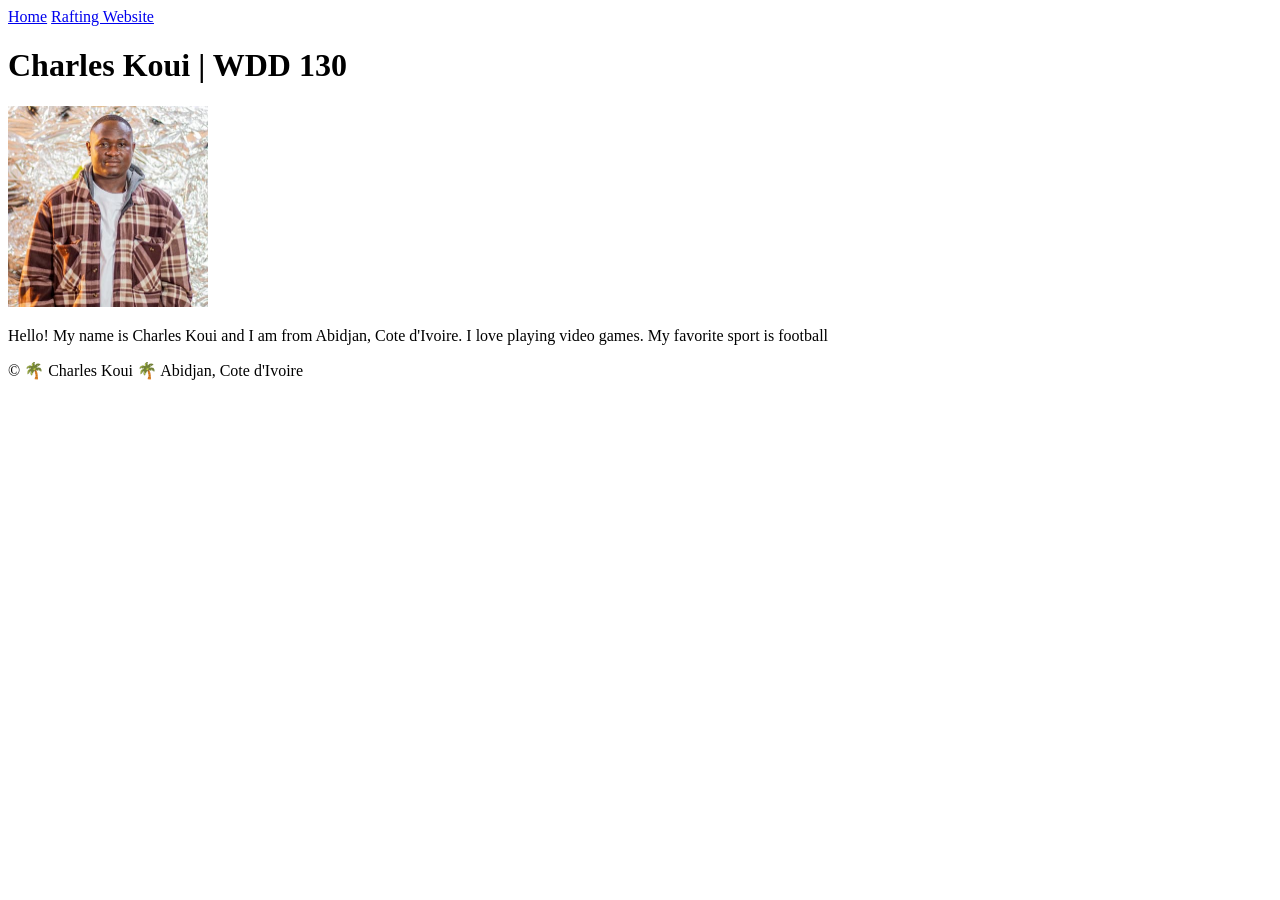
==== index.html @ 522bd389 "page" ====
<!DOCTYPE html>
<html lang="en">

<head>
    <meta charset="UTF-8">
    <meta name="viewport" content="width=device-width, initial-scale=1.0">
    <title> Charles Koui | WDD 130</title>
</head>

<body>
    <header>
        <nav>
            <a href="#">Home</a>
            <a href="wwr/">Rafting Website</a>
        </nav>
    </header>
    <main>
        <h1>Charles Koui | WDD 130</h1>
        <img src="images/profile.jpg
        " alt="Charles Koui profile picture" width="200">
        <p>Hello! My name is Charles Koui and I am from Abidjan, Cote d'Ivoire. I love playing video
            games. My favorite sport is football</p>
    </main>
    <footer>
        <p>&copy; 🌴 Charles Koui 🌴 Abidjan, Cote d'Ivoire</p>
    </footer>
</body>

</html>
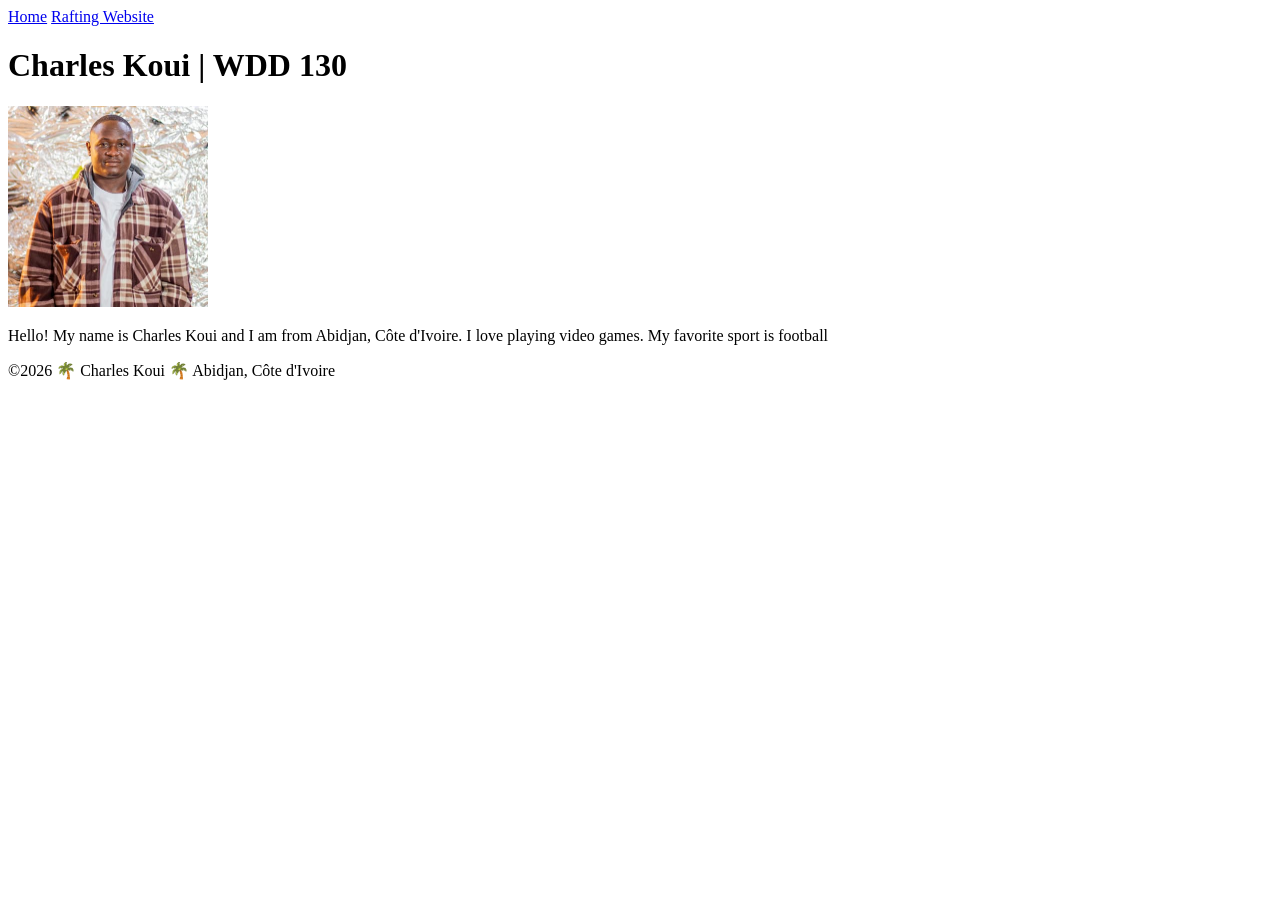
==== commit f1650aca: "update" ====
--- a/index.html
+++ b/index.html
@@ -16,13 +16,12 @@
     </header>
     <main>
         <h1>Charles Koui | WDD 130</h1>
-        <img src="images/profile.jpg
-        " alt="Charles Koui profile picture" width="200">
-        <p>Hello! My name is Charles Koui and I am from Abidjan, Cote d'Ivoire. I love playing video
+        <img src="images/profile.jpg" alt="Charles Koui profile picture" width="200">
+        <p>Hello! My name is Charles Koui and I am from Abidjan, Côte d'Ivoire. I love playing video
             games. My favorite sport is football</p>
     </main>
     <footer>
-        <p>&copy; 🌴 Charles Koui 🌴 Abidjan, Cote d'Ivoire</p>
+        <p>&copy;2026 🌴 Charles Koui 🌴 Abidjan, Côte d'Ivoire</p>
     </footer>
 </body>
 
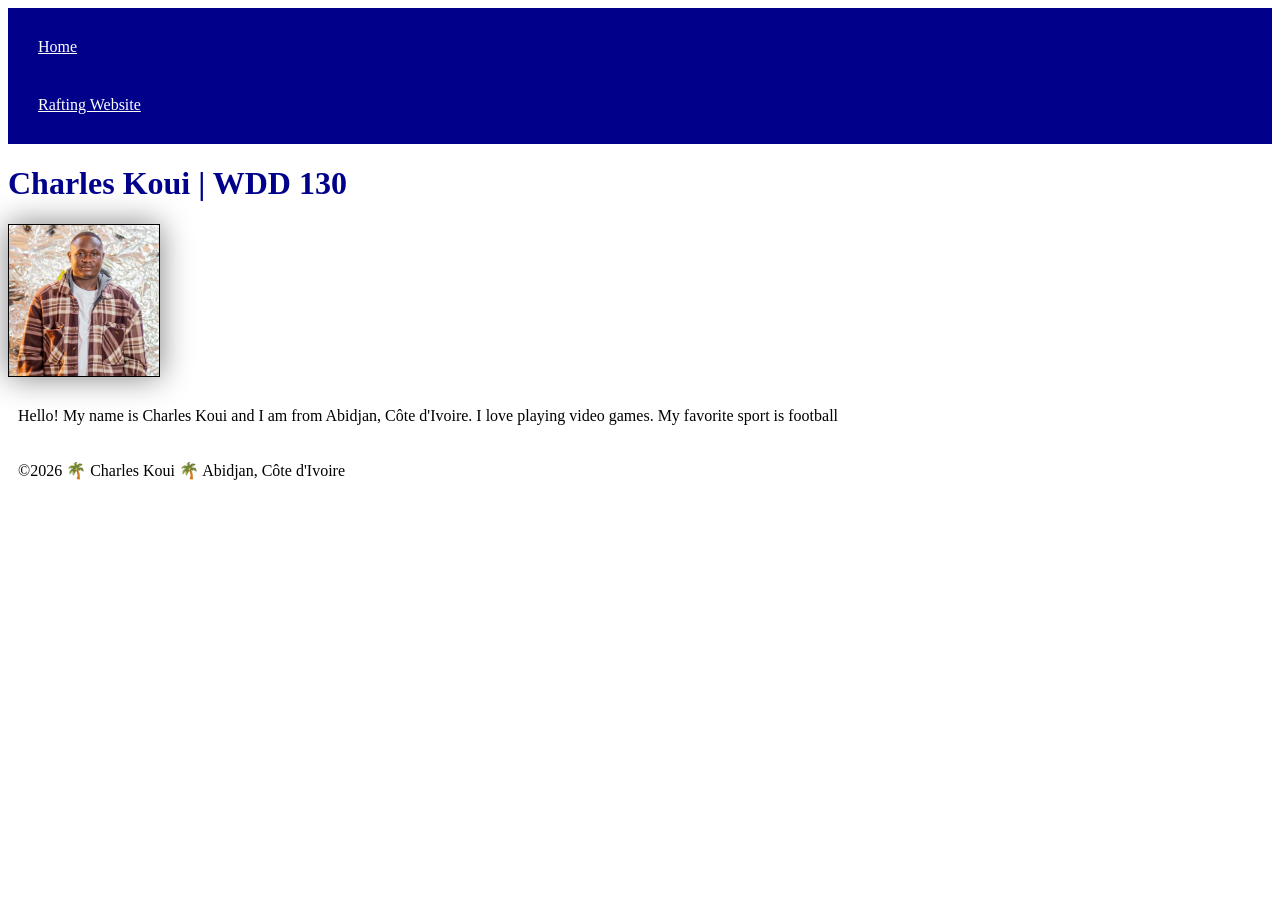
==== commit 2470f62a: "new update" ====
--- a/index.html
+++ b/index.html
@@ -5,6 +5,7 @@
     <meta charset="UTF-8">
     <meta name="viewport" content="width=device-width, initial-scale=1.0">
     <title> Charles Koui | WDD 130</title>
+    <link rel="stylesheet" href="styles/styles.css">
 </head>
 
 <body>
--- a/styles/styles.css
+++ b/styles/styles.css
@@ -0,0 +1,25 @@
+nav {
+    background-color: darkblue;
+    padding: 10px;
+}
+
+nav a {
+    color: white;
+    display: block;
+    padding: 20px;
+}
+
+h1 {
+    color: darkblue;
+}
+
+img {
+    width: 150px;
+    height: auto;
+    border: 1px solid black;
+    box-shadow: 0 0 30px gray;
+}
+
+p {
+    padding: 10px;
+}
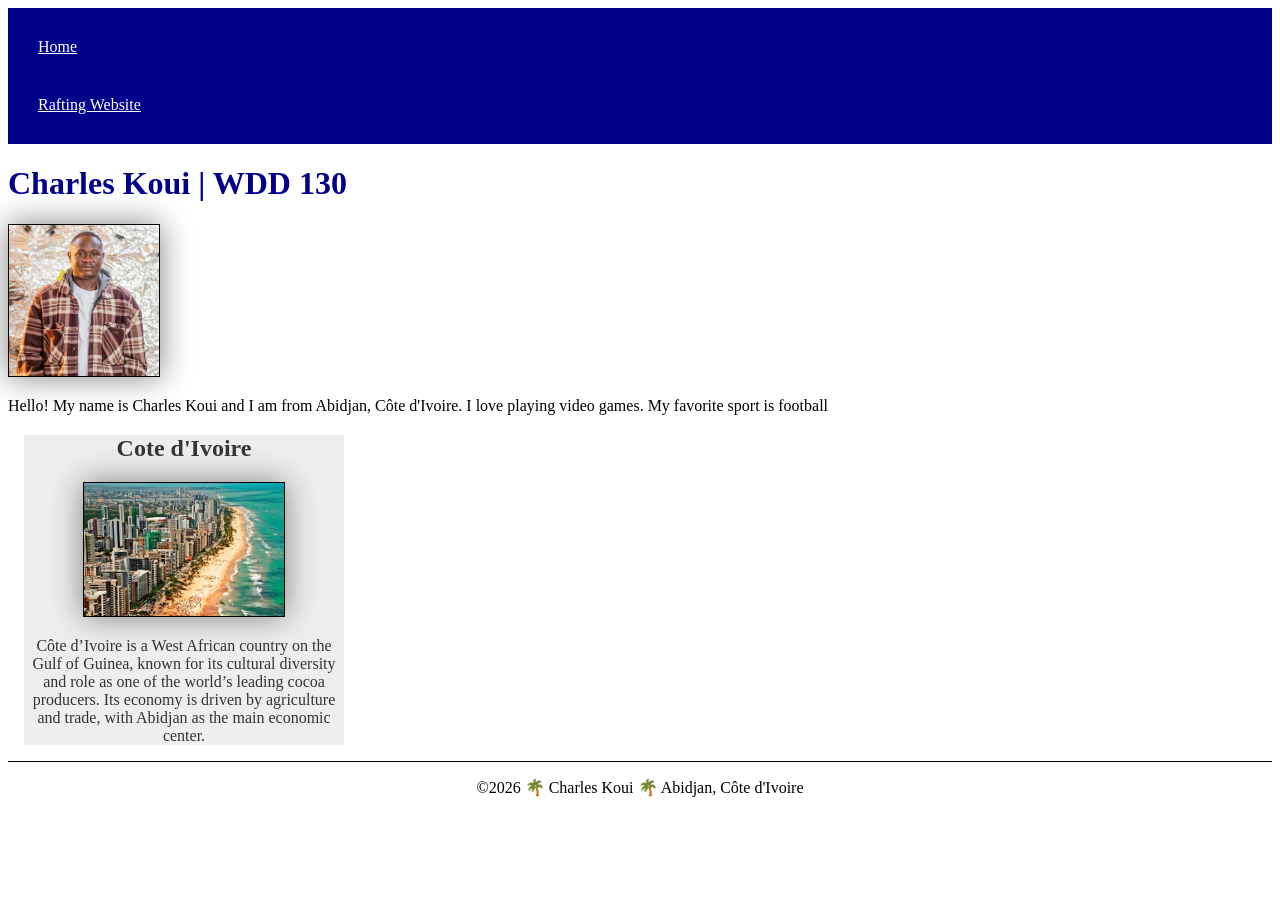
==== commit f16209d2: "update" ====
--- a/index.html
+++ b/index.html
@@ -5,6 +5,8 @@
     <meta charset="UTF-8">
     <meta name="viewport" content="width=device-width, initial-scale=1.0">
     <title> Charles Koui | WDD 130</title>
+    <meta name="description" content="Charles Koui's WDD130 Home page">
+    <meta name="author" content="Charles Kouii">
     <link rel="stylesheet" href="styles/styles.css">
 </head>
 
@@ -21,6 +23,14 @@
         <p>Hello! My name is Charles Koui and I am from Abidjan, Côte d'Ivoire. I love playing video
             games. My favorite sport is football</p>
     </main>
+    <aside>
+        <h2>Cote d'Ivoire</h2>
+        <img src="images/abidjan.jpg" alt="Abidjan sea side view">
+        <p>Côte d’Ivoire is a West African country on the Gulf of Guinea, known for its cultural
+            diversity and role as one of the world’s leading cocoa producers. Its economy is driven
+            by agriculture
+            and trade, with Abidjan as the main economic center.</p>
+    </aside>
     <footer>
         <p>&copy;2026 🌴 Charles Koui 🌴 Abidjan, Côte d'Ivoire</p>
     </footer>
--- a/styles/styles.css
+++ b/styles/styles.css
@@ -13,6 +13,15 @@
     color: darkblue;
 }
 
+main {
+    max-width: 840px;
+}
+
+main img {
+    width: 150px;
+    height: auto;
+}
+
 img {
     width: 150px;
     height: auto;
@@ -21,5 +30,25 @@
 }
 
 p {
-    padding: 10px;
+    padding: 0;
+}
+
+aside {
+    width: 20rem;
+    margin: 1rem;
+    border: 1px solid rgb(0, 0, 0 / 0.2);
+    background-color: #eee;
+    color: #333;
+    text-align: center;
+}
+
+aside img {
+    width: 200px;
+    height: auto;
+}
+
+footer {
+    margin-top: 15px;
+    border-top: 1px solid #000;
+    text-align: center;
 }
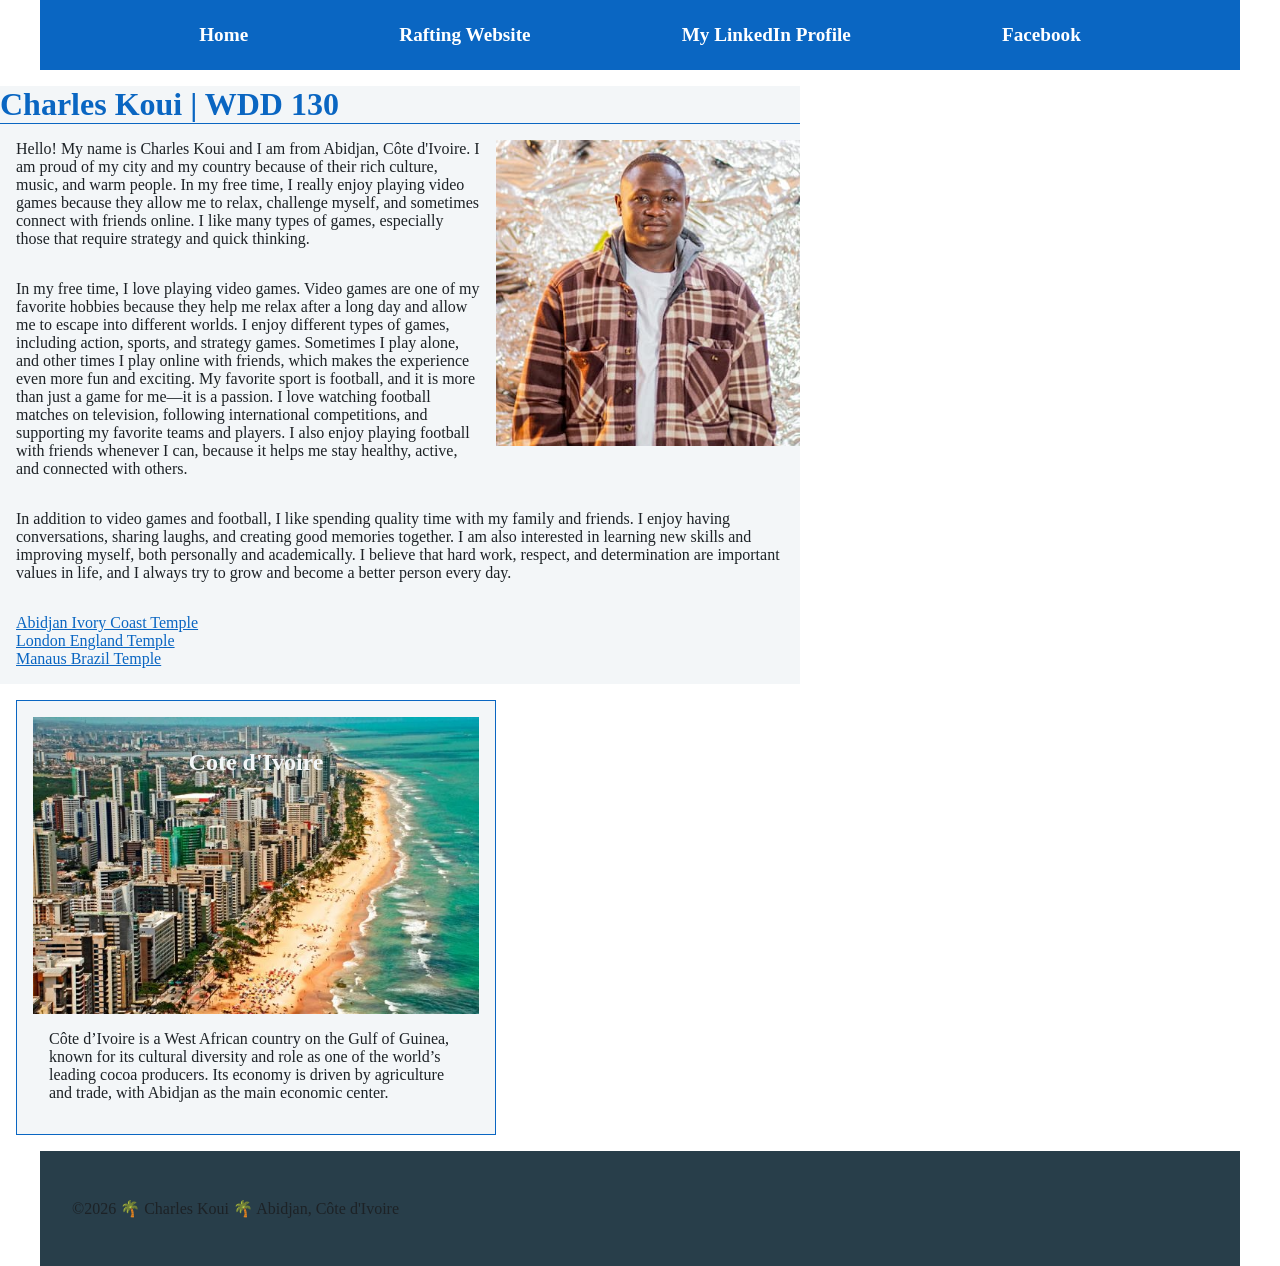
==== commit ddd3f8e0: "homepage" ====
--- a/index.html
+++ b/index.html
@@ -5,8 +5,9 @@
     <meta charset="UTF-8">
     <meta name="viewport" content="width=device-width, initial-scale=1.0">
     <title> Charles Koui | WDD 130</title>
-    <meta name="description" content="Charles Koui's WDD130 Home page">
-    <meta name="author" content="Charles Kouii">
+    <meta name="description"
+      content="Welcome to Charles Koui’s WDD130 home page, showcasing web development projects, coursework, and foundational web design skills.">
+    <meta name="author" content="Charles Koui">
     <link rel="stylesheet" href="styles/styles.css">
 </head>
 
@@ -15,21 +16,50 @@
         <nav>
             <a href="#">Home</a>
             <a href="wwr/">Rafting Website</a>
+            <a href="www.linkedin.com/in/romeo-koui" target="_blank">My LinkedIn Profile</a>
+            <a href="http://facebook.com" target="_blank">Facebook</a>
         </nav>
     </header>
     <main>
         <h1>Charles Koui | WDD 130</h1>
         <img src="images/profile.jpg" alt="Charles Koui profile picture" width="200">
-        <p>Hello! My name is Charles Koui and I am from Abidjan, Côte d'Ivoire. I love playing video
-            games. My favorite sport is football</p>
+        <p>Hello! My name is Charles Koui and I am from Abidjan, Côte d'Ivoire. I am proud of my
+            city and my country because of their rich culture, music, and warm people. In my free
+            time, I really enjoy playing video games because they allow me to relax, challenge
+            myself, and sometimes connect with friends online. I like many types of games,
+            especially those that require strategy and quick thinking.</p>
+        <p>In my free time, I love playing video games. Video games are one of my favorite hobbies
+            because they help me relax after a long day and allow me to escape into different
+            worlds. I enjoy different types of games, including action, sports, and strategy games.
+            Sometimes I play alone, and other times I play online with friends, which makes the
+            experience even more fun and exciting.
+
+            My favorite sport is football, and it is more than just a game for me—it is a passion. I
+            love watching football matches on television, following international competitions, and
+            supporting my favorite teams and players. I also enjoy playing football with friends
+            whenever I can, because it helps me stay healthy, active, and connected with others.</p>
+        <p>In addition to video games and football, I like spending quality time with my family and
+            friends. I enjoy having conversations, sharing laughs, and creating good memories
+            together. I am also interested in learning new skills and improving myself, both
+            personally and academically. I believe that hard work, respect, and determination are
+            important values in life, and I always try to grow and become a better person every day.
+        </p>
+        <ul>
+            <li><a href="http://www.churchofjesuschrist.org/temples/details/abidjan-ivory-coast-temple?lang=eng"
+                  target="_blank">Abidjan Ivory Coast Temple</a></li>
+            <li><a href="http://www.churchofjesuschrist.org/temples/details/london-england-temple?lang=eng"
+                  target="_blank">London England Temple</a></li>
+            <li><a href="http://www.churchofjesuschrist.org/temples/details/manaus-brazil-temple?lang=eng"
+                  target="_blank">Manaus Brazil Temple</a></li>
+        </ul>
+
     </main>
-    <aside>
+    <aside class="box">
         <h2>Cote d'Ivoire</h2>
         <img src="images/abidjan.jpg" alt="Abidjan sea side view">
         <p>Côte d’Ivoire is a West African country on the Gulf of Guinea, known for its cultural
             diversity and role as one of the world’s leading cocoa producers. Its economy is driven
-            by agriculture
-            and trade, with Abidjan as the main economic center.</p>
+            by agriculture and trade, with Abidjan as the main economic center.</p>
     </aside>
     <footer>
         <p>&copy;2026 🌴 Charles Koui 🌴 Abidjan, Côte d'Ivoire</p>
--- a/styles/styles.css
+++ b/styles/styles.css
@@ -1,54 +1,128 @@
+:root {
+    --main-color: #0a66c2;
+    --accent-color: #f3f6f8;
+    --text-color: #1d2226;
+    --secondary-color: #e7f3ff;
+    --footer-bg: #283e4a;
+    --footer-text: #fff;
+    --nav-bg: #0a66c2;
+    --nav-link: #fff;
+    --box-bg: #e7f3ff;
+    --box-border: #0a66c2;
+    --box-text: #1d2226;
+}
+
+* {
+    margin: 0;
+    padding: 0;
+    box-sizing: border-box;
+}
+
+a {
+    color: var(--main-color);
+}
+
+header,
+.grid,
+footer {
+    max-width: 1200px;
+    margin: 0 auto;
+}
+
 nav {
-    background-color: darkblue;
-    padding: 10px;
+    background-color: var(--nav-bg);
+    padding: 1rem;
+    display: flex;
+    justify-content: space-evenly;
+    align-items: center;
 }
 
 nav a {
-    color: white;
     display: block;
-    padding: 20px;
+    padding: 0.5rem;
+    text-decoration: none;
+    font-size: 1.2rem;
+    font-weight: 700;
+    color: var(--nav-link);
+}
+
+main {
+    max-width: 50rem;
+    grid-column: 2/3;
+    margin: 1rem 0;
+    background: var(--accent-color);
+    color: var(--main-color);
 }
 
 h1 {
-    color: darkblue;
+    border-bottom: 1px solid var(--main-color);
+    color: var(--main-color);
 }
 
-main {
-    max-width: 840px;
+aside {
+    max-width: 30rem;
+    position: relative;
+    /* margin: 1rem;
+    border: 1px solid rgb(0, 0, 0 / 0.2);
+    padding: 1em;
+    background-color: #eee;
+    color: #333;
+    text-align: center; */
+}
+
+aside img {
+    display: block;
+    width: 100%;
+    height: auto;
+}
+
+aside h2 {
+    position: absolute;
+    left: 50%;
+    transform: translate(-50%);
+    top: 3rem;
+    /* color: var(--main-color); */
 }
 
 main img {
-    width: 150px;
+    width: 19rem;
     height: auto;
-}
-
-img {
-    width: 150px;
-    height: auto;
-    border: 1px solid black;
+    float: right;
+    margin: 1rem 0 1rem 1rem;
+    /* border: 1px solid black;
     box-shadow: 0 0 30px gray;
+    padding: 2px; */
 }
 
 p {
-    padding: 0;
-}
-
-aside {
-    width: 20rem;
-    margin: 1rem;
-    border: 1px solid rgb(0, 0, 0 / 0.2);
-    background-color: #eee;
-    color: #333;
-    text-align: center;
-}
-
-aside img {
-    width: 200px;
-    height: auto;
+    padding: 1rem;
+    color: var(--text-color);
 }
 
 footer {
-    margin-top: 15px;
+    background-color: var(--footer-bg);
+    color: var(--footer-text);
+    padding: 2rem 1rem;
+    /* margin-top: 15px;
     border-top: 1px solid #000;
-    text-align: center;
+    text-align: center; */
+}
+
+ul {
+    list-style: none;
+    padding: 1rem;
+}
+
+/* Class Selectors */
+.box {
+    margin: 1rem;
+    padding: 1rem;
+    border: 1px solid #0a66c2;
+    color: var(--accent-color);
+    background-color: var(--accent-color);
+}
+
+.grid {
+    display: grid;
+
 }
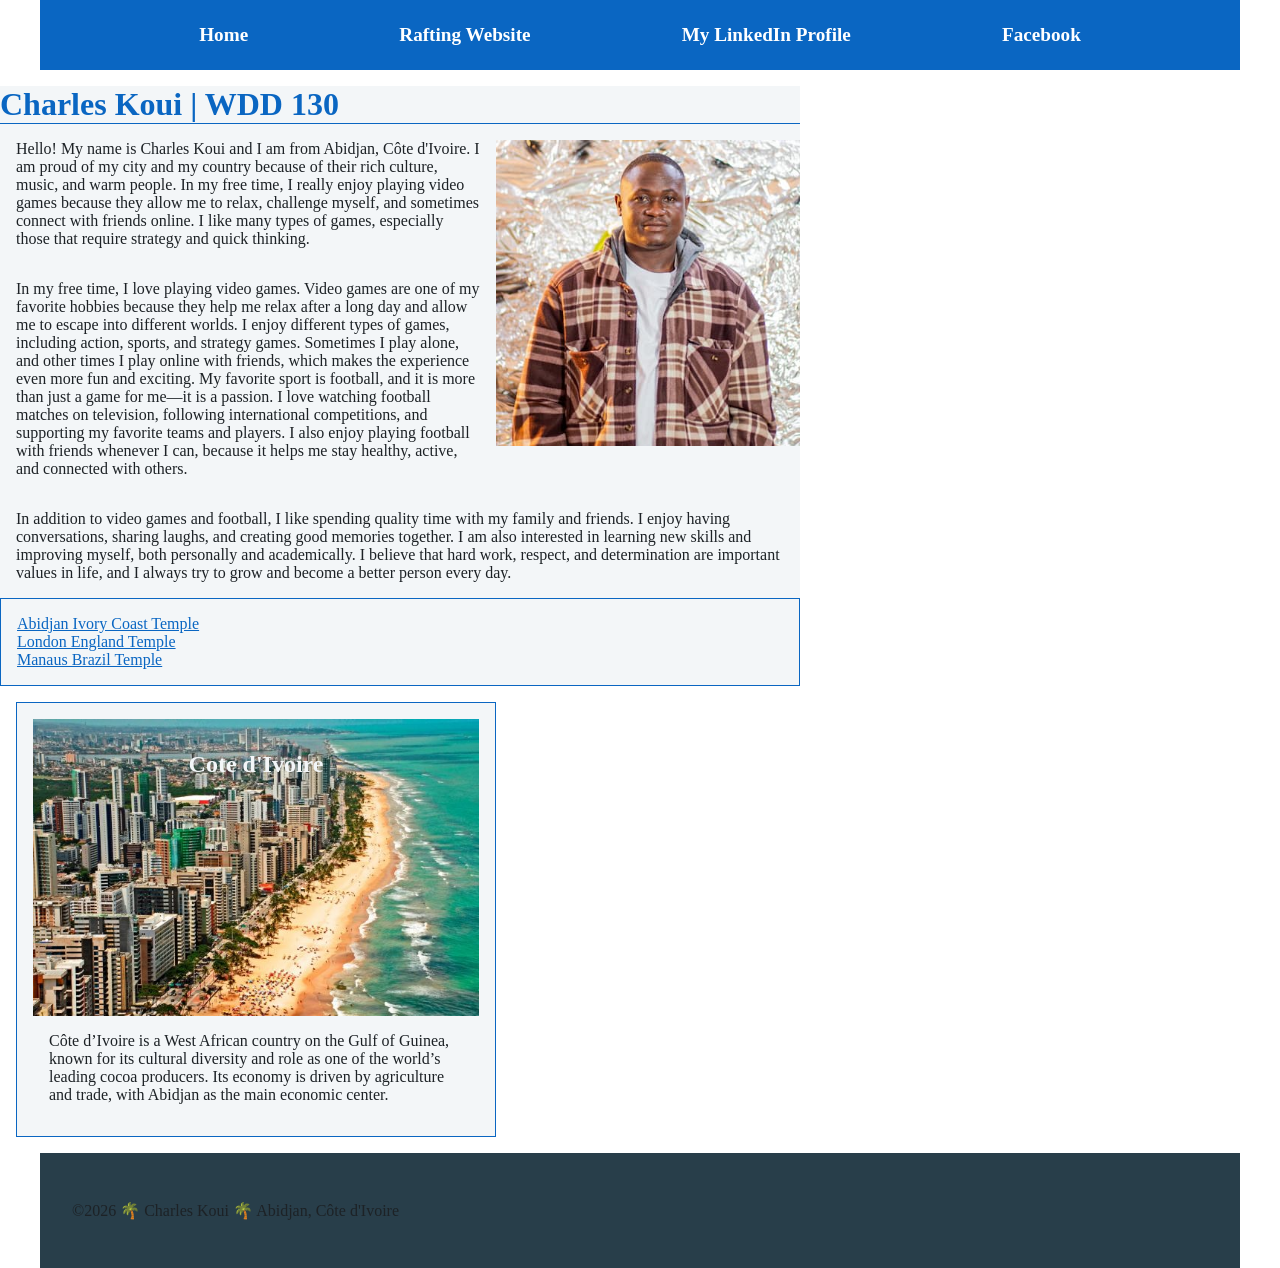
==== commit bd8cdf78: "update" ====
--- a/index.html
+++ b/index.html
@@ -1,5 +1,5 @@
 <!DOCTYPE html>
-<html lang="en">
+<html lang="en-US">
 
 <head>
     <meta charset="UTF-8">
@@ -52,7 +52,6 @@
             <li><a href="http://www.churchofjesuschrist.org/temples/details/manaus-brazil-temple?lang=eng"
                   target="_blank">Manaus Brazil Temple</a></li>
         </ul>
-
     </main>
     <aside class="box">
         <h2>Cote d'Ivoire</h2>
--- a/styles/styles.css
+++ b/styles/styles.css
@@ -111,6 +111,7 @@
 ul {
     list-style: none;
     padding: 1rem;
+    border: 1px solid #0a66c2;
 }
 
 /* Class Selectors */
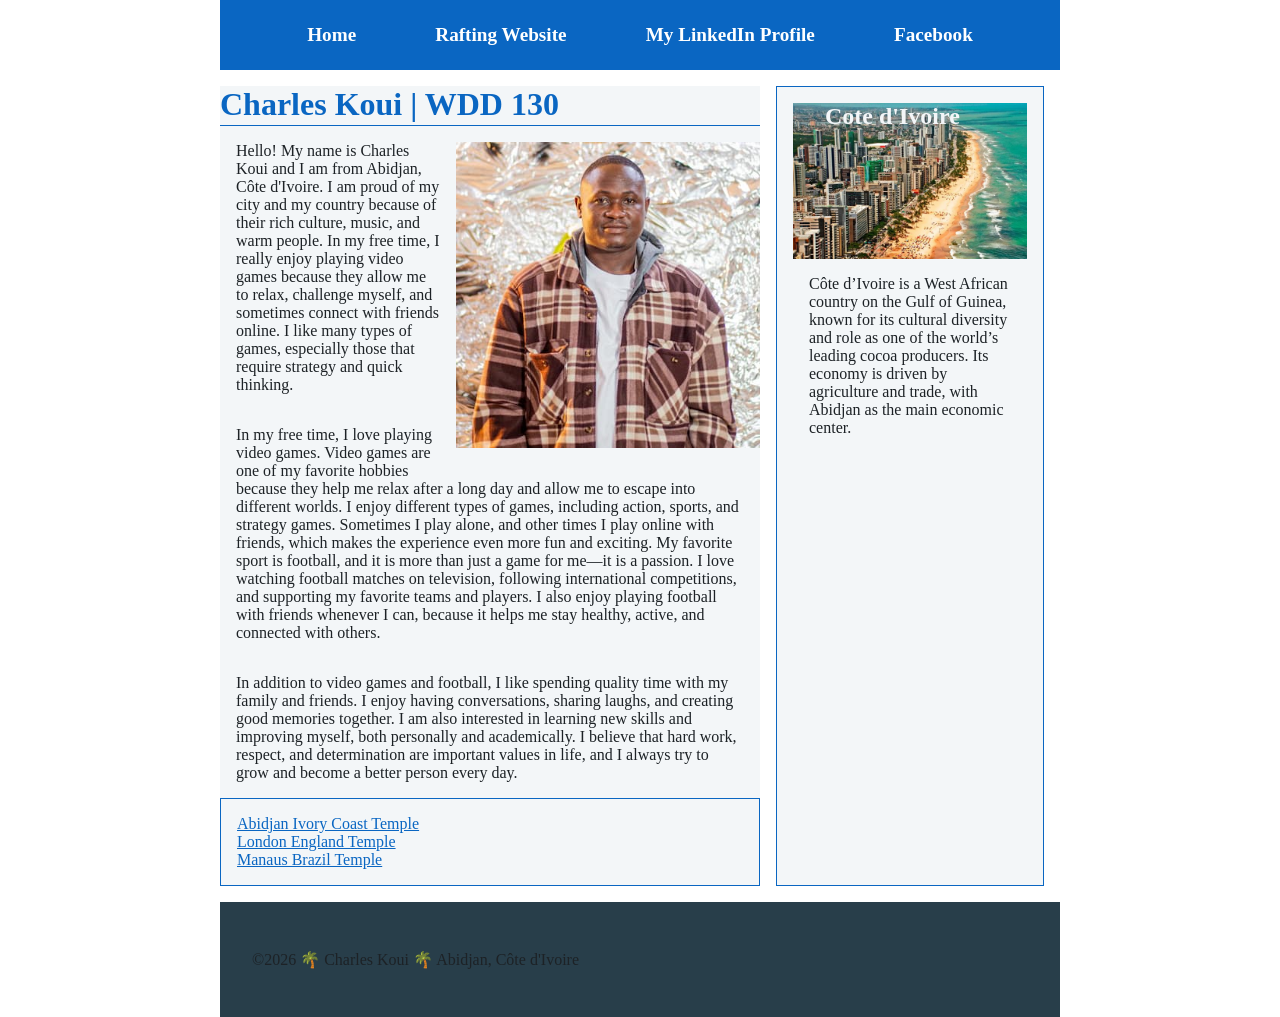
==== commit 454f3c03: "update using CSS grid" ====
--- a/index.html
+++ b/index.html
@@ -20,46 +20,59 @@
             <a href="http://facebook.com" target="_blank">Facebook</a>
         </nav>
     </header>
-    <main>
-        <h1>Charles Koui | WDD 130</h1>
-        <img src="images/profile.jpg" alt="Charles Koui profile picture" width="200">
-        <p>Hello! My name is Charles Koui and I am from Abidjan, Côte d'Ivoire. I am proud of my
-            city and my country because of their rich culture, music, and warm people. In my free
-            time, I really enjoy playing video games because they allow me to relax, challenge
-            myself, and sometimes connect with friends online. I like many types of games,
-            especially those that require strategy and quick thinking.</p>
-        <p>In my free time, I love playing video games. Video games are one of my favorite hobbies
-            because they help me relax after a long day and allow me to escape into different
-            worlds. I enjoy different types of games, including action, sports, and strategy games.
-            Sometimes I play alone, and other times I play online with friends, which makes the
-            experience even more fun and exciting.
 
-            My favorite sport is football, and it is more than just a game for me—it is a passion. I
-            love watching football matches on television, following international competitions, and
-            supporting my favorite teams and players. I also enjoy playing football with friends
-            whenever I can, because it helps me stay healthy, active, and connected with others.</p>
-        <p>In addition to video games and football, I like spending quality time with my family and
-            friends. I enjoy having conversations, sharing laughs, and creating good memories
-            together. I am also interested in learning new skills and improving myself, both
-            personally and academically. I believe that hard work, respect, and determination are
-            important values in life, and I always try to grow and become a better person every day.
-        </p>
-        <ul>
-            <li><a href="http://www.churchofjesuschrist.org/temples/details/abidjan-ivory-coast-temple?lang=eng"
-                  target="_blank">Abidjan Ivory Coast Temple</a></li>
-            <li><a href="http://www.churchofjesuschrist.org/temples/details/london-england-temple?lang=eng"
-                  target="_blank">London England Temple</a></li>
-            <li><a href="http://www.churchofjesuschrist.org/temples/details/manaus-brazil-temple?lang=eng"
-                  target="_blank">Manaus Brazil Temple</a></li>
-        </ul>
-    </main>
-    <aside class="box">
-        <h2>Cote d'Ivoire</h2>
-        <img src="images/abidjan.jpg" alt="Abidjan sea side view">
-        <p>Côte d’Ivoire is a West African country on the Gulf of Guinea, known for its cultural
-            diversity and role as one of the world’s leading cocoa producers. Its economy is driven
-            by agriculture and trade, with Abidjan as the main economic center.</p>
-    </aside>
+    <div class="grid">
+        <main>
+            <h1>Charles Koui | WDD 130</h1>
+            <img src="images/profile.jpg" alt="Charles Koui profile picture" width="200">
+            <p>Hello! My name is Charles Koui and I am from Abidjan, Côte d'Ivoire. I am proud of my
+                city and my country because of their rich culture, music, and warm people. In my
+                free
+                time, I really enjoy playing video games because they allow me to relax, challenge
+                myself, and sometimes connect with friends online. I like many types of games,
+                especially those that require strategy and quick thinking.</p>
+            <p>In my free time, I love playing video games. Video games are one of my favorite
+                hobbies
+                because they help me relax after a long day and allow me to escape into different
+                worlds. I enjoy different types of games, including action, sports, and strategy
+                games.
+                Sometimes I play alone, and other times I play online with friends, which makes the
+                experience even more fun and exciting.
+
+                My favorite sport is football, and it is more than just a game for me—it is a
+                passion. I
+                love watching football matches on television, following international competitions,
+                and
+                supporting my favorite teams and players. I also enjoy playing football with friends
+                whenever I can, because it helps me stay healthy, active, and connected with others.
+            </p>
+            <p>In addition to video games and football, I like spending quality time with my family
+                and
+                friends. I enjoy having conversations, sharing laughs, and creating good memories
+                together. I am also interested in learning new skills and improving myself, both
+                personally and academically. I believe that hard work, respect, and determination
+                are
+                important values in life, and I always try to grow and become a better person every
+                day.
+            </p>
+            <ul>
+                <li><a href="http://www.churchofjesuschrist.org/temples/details/abidjan-ivory-coast-temple?lang=eng"
+                      target="_blank">Abidjan Ivory Coast Temple</a></li>
+                <li><a href="http://www.churchofjesuschrist.org/temples/details/london-england-temple?lang=eng"
+                      target="_blank">London England Temple</a></li>
+                <li><a href="http://www.churchofjesuschrist.org/temples/details/manaus-brazil-temple?lang=eng"
+                      target="_blank">Manaus Brazil Temple</a></li>
+            </ul>
+        </main>
+        <aside class="box">
+            <h2>Cote d'Ivoire</h2>
+            <img src="images/abidjan.jpg" alt="Abidjan sea side view">
+            <p>Côte d’Ivoire is a West African country on the Gulf of Guinea, known for its cultural
+                diversity and role as one of the world’s leading cocoa producers. Its economy is
+                driven
+                by agriculture and trade, with Abidjan as the main economic center.</p>
+        </aside>
+    </div>
     <footer>
         <p>&copy;2026 🌴 Charles Koui 🌴 Abidjan, Côte d'Ivoire</p>
     </footer>
--- a/styles/styles.css
+++ b/styles/styles.css
@@ -25,8 +25,13 @@
 header,
 .grid,
 footer {
-    max-width: 1200px;
+    max-width: 840px;
     margin: 0 auto;
+}
+
+.grid {
+    display: grid;
+    grid-template-columns: auto 300px;
 }
 
 nav {
@@ -48,15 +53,26 @@
 
 main {
     max-width: 50rem;
-    grid-column: 2/3;
+    /* grid-column: 2/3; */
     margin: 1rem 0;
     background: var(--accent-color);
     color: var(--main-color);
 }
 
+main img {
+    width: 19rem;
+    height: auto;
+    float: right;
+    margin: 1rem 0 1rem 1rem;
+    /* border: 1px solid black;
+    box-shadow: 0 0 30px gray;
+    padding: 2px; */
+}
+
 h1 {
     border-bottom: 1px solid var(--main-color);
     color: var(--main-color);
+    padding-bottom: 2px;
 }
 
 aside {
@@ -78,20 +94,9 @@
 
 aside h2 {
     position: absolute;
-    left: 50%;
-    transform: translate(-50%);
-    top: 3rem;
+    left: 3rem;
+    top: 1rem;
     /* color: var(--main-color); */
-}
-
-main img {
-    width: 19rem;
-    height: auto;
-    float: right;
-    margin: 1rem 0 1rem 1rem;
-    /* border: 1px solid black;
-    box-shadow: 0 0 30px gray;
-    padding: 2px; */
 }
 
 p {
